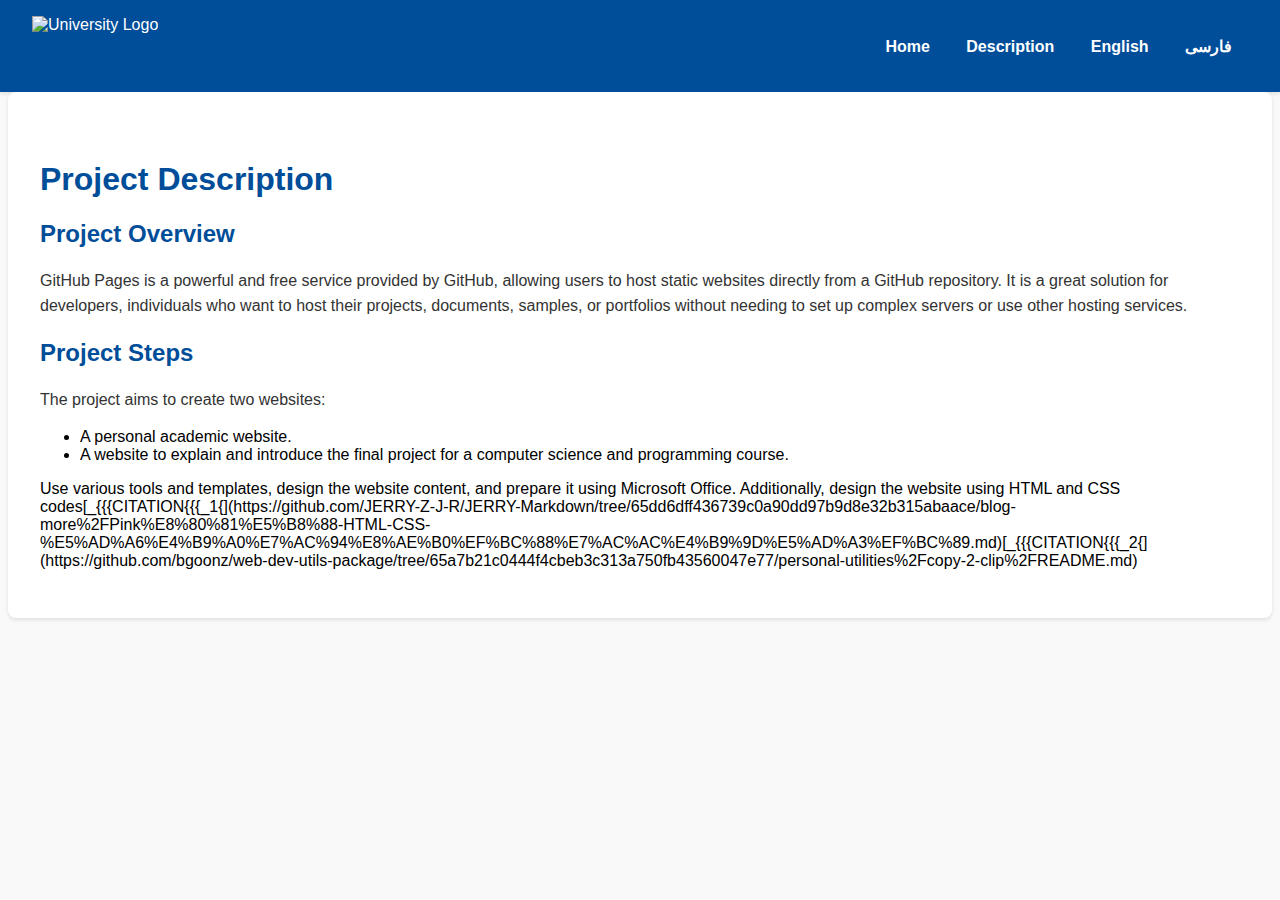
==== description.html @ 79f7618a "Update description.html" ====
<!DOCTYPE html>
<html lang="en">
<head>
    <meta charset="UTF-8">
    <meta name="viewport" content="width=device-width, initial-scale=1.0">
    <title>Project Description</title>
    <link rel="stylesheet" href="styles.css">
</head>
<body>
    <header>
        <img src="https://raw.githubusercontent.com/student123/final-project/main/logo.png" alt="University Logo" class="logo-header">
        <nav>
            <a href="index.html">Home</a>
            <a href="description.html">Description</a>
            <a href="#" id="lang-en" onclick="setLanguage('en')">English</a>
            <a href="#" id="lang-fa" onclick="setLanguage('fa')">فارسی</a>
        </nav>
    </header>
    <main id="content">
        <!-- English Content -->
        <div id="en-content">
            <h1>Project Description</h1>
            <section>
                <h2>Project Overview</h2>
                <p>
                    GitHub Pages is a powerful and free service provided by GitHub, allowing users to host static websites directly from a GitHub repository. It is a great solution for developers, individuals who want to host their projects, documents, samples, or portfolios without needing to set up complex servers or use other hosting services.
                </p>
            </section>
            <section>
                <h2>Project Steps</h2>
                <p>
                    The project aims to create two websites:
                    <ul>
                        <li>A personal academic website.</li>
                        <li>A website to explain and introduce the final project for a computer science and programming course.</li>
                    </ul>
                    Use various tools and templates, design the website content, and prepare it using Microsoft Office. Additionally, design the website using HTML and CSS codes[_{{{CITATION{{{_1{](https://github.com/JERRY-Z-J-R/JERRY-Markdown/tree/65dd6dff436739c0a90dd97b9d8e32b315abaace/blog-more%2FPink%E8%80%81%E5%B8%88-HTML-CSS-%E5%AD%A6%E4%B9%A0%E7%AC%94%E8%AE%B0%EF%BC%88%E7%AC%AC%E4%B9%9D%E5%AD%A3%EF%BC%89.md)[_{{{CITATION{{{_2{](https://github.com/bgoonz/web-dev-utils-package/tree/65a7b21c0444f4cbeb3c313a750fb43560047e77/personal-utilities%2Fcopy-2-clip%2FREADME.md)
---- styles.css ----
@font-face {
    font-family: 'BNazanin';
    src: url('https://raw.githubusercontent.com/student123/final-project/main/fonts/BNazanin.woff2') format('woff2');
}

body {
    font-family: Arial, sans-serif;
    margin: 0;
    padding: 0;
    background-color: #f9f9f9; /* Light grey background */
}

header {
    display: flex;
    align-items: center;
    justify-content: space-between;
    background-color: #004d99; /* Dark blue background */
    color: white;
    padding: 1rem 2rem;
    box-shadow: 0 2px 4px rgba(0, 0, 0, 0.1); /* Subtle shadow */
}

.logo-header {
    height: 60px; /* Adjust the height as needed */
}

nav a {
    color: white;
    text-decoration: none;
    margin: 0 1rem;
    font-weight: bold;
    transition: color 0.3s;
}

nav a:hover {
    color: #ffcc00; /* Hover color */
}

main {
    padding: 3rem 2rem;
    max-width: 1200px;
    margin: 0 auto;
    background-color: white;
    box-shadow: 0 2px 4px rgba(0, 0, 0, 0.1); /* Subtle shadow */
    border-radius: 8px; /* Rounded corners */
}

h1, h2 {
    color: #004d99; /* Dark blue color */
}

p {
    line-height: 1.6;
    color: #333;
}

footer {
    display: flex;
    align-items: center;
    justify-content: center;
    background-color: #004d99; /* Dark blue background */
    color: white;
    padding: 1rem;
    box-shadow: 0 -2px 4px rgba(0, 0, 0, 0.1); /* Subtle shadow */
}

.logo-footer {
    height: 40px; /* Adjust the height as needed */
}

.footer-text {
    margin-left: 1rem;
    font-size: 1rem; /* Adjust the size as needed */
}

/* RTL styles for Persian */
body.fa, main.fa {
    direction: rtl;
    text-align: right;
    font-family: 'BNazanin', sans-serif;
}

nav a.fa {
    float: left;
}

header.fa, footer.fa {
    flex-direction: row-reverse;
}

#fa-content {
    display: none;
}

body.fa #en-content {
    display: none;
}

body.fa #fa-content {
    display: block;
}
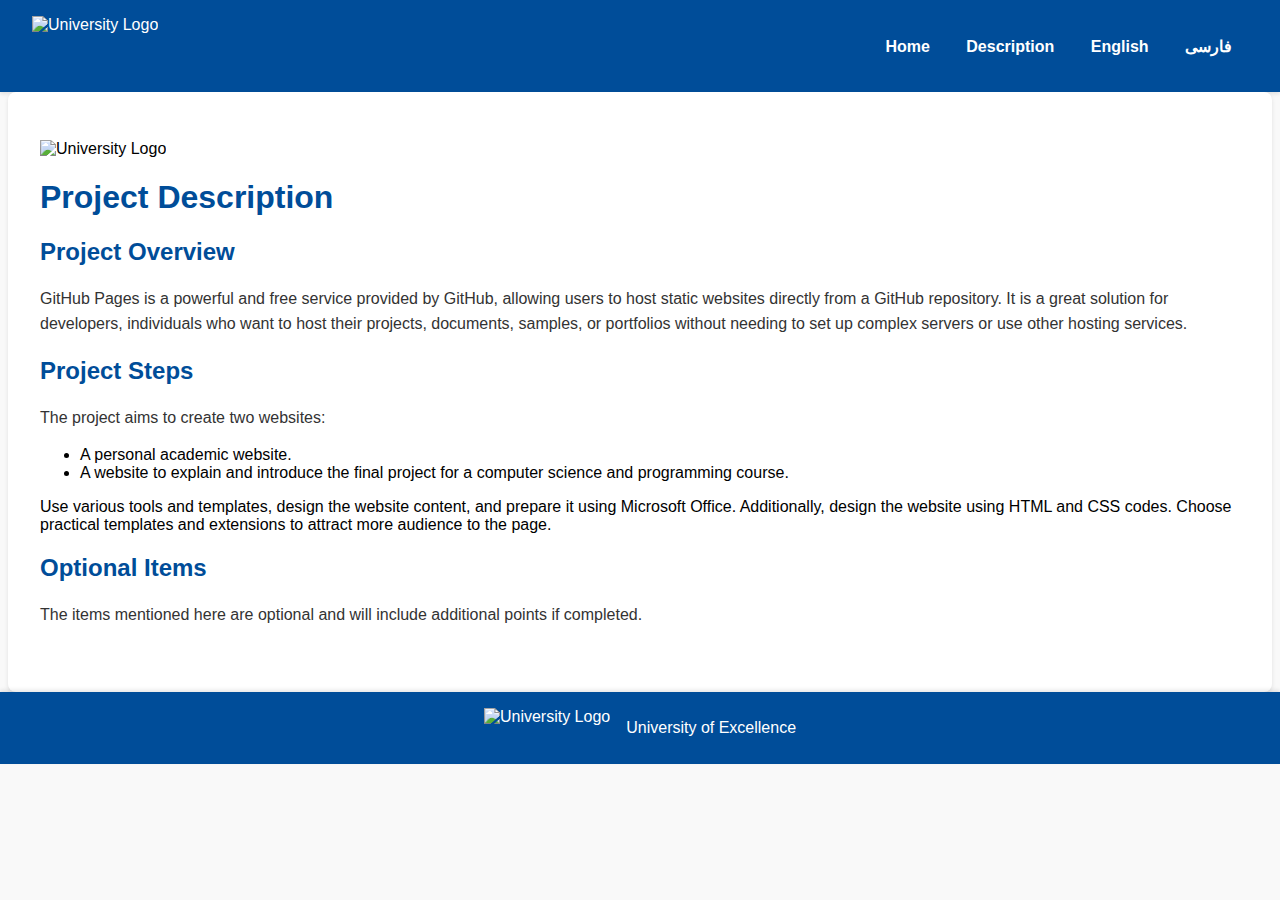
==== commit cd027b5d: "Update description.html" ====
--- a/description.html
+++ b/description.html
@@ -17,6 +17,9 @@
         </nav>
     </header>
     <main id="content">
+        <div class="logo-container">
+            <img src="https://raw.githubusercontent.com/student123/final-project/main/logo.png" alt="University Logo" class="main-logo">
+        </div>
         <!-- English Content -->
         <div id="en-content">
             <h1>Project Description</h1>
@@ -34,4 +37,49 @@
                         <li>A personal academic website.</li>
                         <li>A website to explain and introduce the final project for a computer science and programming course.</li>
                     </ul>
-                    Use various tools and templates, design the website content, and prepare it using Microsoft Office. Additionally, design the website using HTML and CSS codes[_{{{CITATION{{{_1{](https://github.com/JERRY-Z-J-R/JERRY-Markdown/tree/65dd6dff436739c0a90dd97b9d8e32b315abaace/blog-more%2FPink%E8%80%81%E5%B8%88-HTML-CSS-%E5%AD%A6%E4%B9%A0%E7%AC%94%E8%AE%B0%EF%BC%88%E7%AC%AC%E4%B9%9D%E5%AD%A3%EF%BC%89.md)[_{{{CITATION{{{_2{](https://github.com/bgoonz/web-dev-utils-package/tree/65a7b21c0444f4cbeb3c313a750fb43560047e77/personal-utilities%2Fcopy-2-clip%2FREADME.md)
+                    Use various tools and templates, design the website content, and prepare it using Microsoft Office. Additionally, design the website using HTML and CSS codes. Choose practical templates and extensions to attract more audience to the page.
+                </p>
+            </section>
+            <section>
+                <h2>Optional Items</h2>
+                <p>
+                    The items mentioned here are optional and will include additional points if completed.
+                </p>
+            </section>
+        </div>
+        
+        <!-- Persian Content -->
+        <div id="fa-content">
+            <h1>توضیحات پروژه</h1>
+            <section>
+                <h2>شرح پروژه</h2>
+                <p>
+                    گیت‌هاب پیجز یک سرویس قدرتمند و رایگان ارائه شده توسط گیت‌هاب است که به کاربران امکان می‌دهد سایت‌های استاتیک خود را مستقیماً از یک مخزن گیت‌هاب میزبانی کنند. این سرویس راه‌حل خوبی برای توسعه‌دهندگان و افرادی است که می‌خواهند پروژه‌ها، اسناد، نمونه‌ها یا پورتفولیوهای خود را بدون نیاز به تنظیم سرورهای پیچیده یا استفاده از سرویس‌های میزبانی دیگر میزبانی کنند.
+                </p>
+            </section>
+            <section>
+                <h2>مراحل انجام پروژه</h2>
+                <p>
+                    هدف این پروژه ایجاد دو وب‌سایت است:
+                    <ul>
+                        <li>وب‌سایت شخصی علمی.</li>
+                        <li>وب‌سایتی برای توضیح و معرفی پروژه پایانی یک درس علوم کامپیوتر و برنامه‌نویسی.</li>
+                    </ul>
+                    از ابزارها و قالب‌های مختلف استفاده کنید، محتوای وب‌سایت را طراحی کنید و آن را با استفاده از مایکروسافت آفیس آماده کنید. همچنین، وب‌سایت را با استفاده از کدهای HTML و CSS طراحی کنید. قالب‌ها و افزونه‌های کاربردی را برای جذب بیشتر مخاطبان به صفحه انتخاب کنید.
+                </p>
+            </section>
+            <section>
+                <h2>موارد اختیاری</h2>
+                <p>
+                    موارد ذکر شده در اینجا اختیاری هستند و در صورت تکمیل شامل امتیازات اضافی خواهند بود.
+                </p>
+            </section>
+        </div>
+    </main>
+    <footer>
+        <img src="https://raw.githubusercontent.com/student123/final-project/main/logo.png" alt="University Logo" class="logo-footer">
+        <span class="footer-text">University of Excellence</span>
+    </footer>
+    <script src="scripts.js"></script>
+</body>
+</html>
--- a/styles.css
+++ b/styles.css
@@ -1,6 +1,6 @@
 @font-face {
-    font-family: 'BNazanin';
-    src: url('https://raw.githubusercontent.com/student123/final-project/main/fonts/BNazanin.woff2') format('woff2');
+    font-family: 'B-NAZANIN';
+    src: url('https://raw.githubusercontent.com/hazardsnow/pweb/main/B-NAZANIN.TTF') format('TTF');
 }
 
 body {
@@ -77,7 +77,7 @@
 body.fa, main.fa {
     direction: rtl;
     text-align: right;
-    font-family: 'BNazanin', sans-serif;
+    font-family: 'B-NAZANIN', sans-serif;
 }
 
 nav a.fa {
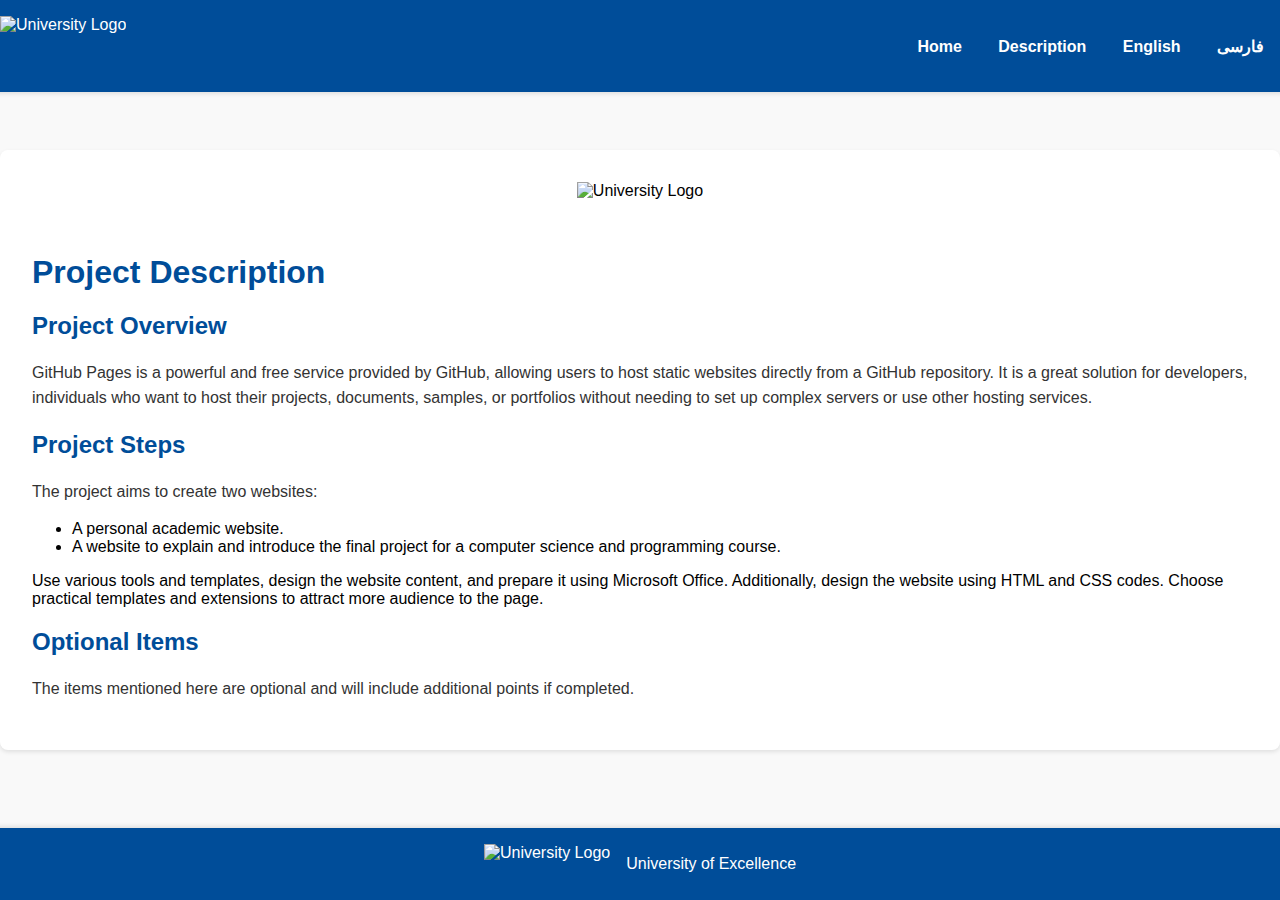
==== commit adaf79e8: "Update description.html" ====
--- a/description.html
+++ b/description.html
@@ -21,7 +21,7 @@
             <img src="https://raw.githubusercontent.com/student123/final-project/main/logo.png" alt="University Logo" class="main-logo">
         </div>
         <!-- English Content -->
-        <div id="en-content">
+        <div id="en-content" class="text-content">
             <h1>Project Description</h1>
             <section>
                 <h2>Project Overview</h2>
@@ -49,7 +49,7 @@
         </div>
         
         <!-- Persian Content -->
-        <div id="fa-content">
+        <div id="fa-content" class="text-content">
             <h1>توضیحات پروژه</h1>
             <section>
                 <h2>شرح پروژه</h2>
--- a/styles.css
+++ b/styles.css
@@ -1,6 +1,6 @@
 @font-face {
-    font-family: 'B-NAZANIN';
-    src: url('https://raw.githubusercontent.com/hazardsnow/pweb/main/B-NAZANIN.TTF') format('TTF');
+    font-family: 'BNazanin';
+    src: url('https://raw.githubusercontent.com/student123/final-project/main/fonts/BNazanin.woff2') format('woff2');
 }
 
 body {
@@ -8,6 +8,11 @@
     margin: 0;
     padding: 0;
     background-color: #f9f9f9; /* Light grey background */
+    display: flex;
+    justify-content: center;
+    align-items: center;
+    height: 100vh;
+    overflow: hidden; /* Prevent scrolling */
 }
 
 header {
@@ -17,7 +22,10 @@
     background-color: #004d99; /* Dark blue background */
     color: white;
     padding: 1rem 2rem;
+    width: 100%; /* Ensure header spans full width */
     box-shadow: 0 2px 4px rgba(0, 0, 0, 0.1); /* Subtle shadow */
+    position: absolute;
+    top: 0;
 }
 
 .logo-header {
@@ -37,12 +45,15 @@
 }
 
 main {
-    padding: 3rem 2rem;
-    max-width: 1200px;
-    margin: 0 auto;
+    display: flex;
+    flex-direction: column;
+    justify-content: center;
+    align-items: center;
+    text-align: center;
     background-color: white;
     box-shadow: 0 2px 4px rgba(0, 0, 0, 0.1); /* Subtle shadow */
     border-radius: 8px; /* Rounded corners */
+    padding: 2rem;
 }
 
 h1, h2 {
@@ -52,6 +63,15 @@
 p {
     line-height: 1.6;
     color: #333;
+    text-align: left; /* Align text to the left */
+}
+
+.logo-container {
+    margin-bottom: 2rem; /* Space below the big logo */
+}
+
+.main-logo {
+    height: 150px; /* Adjust the height as needed for the big logo */
 }
 
 footer {
@@ -61,7 +81,10 @@
     background-color: #004d99; /* Dark blue background */
     color: white;
     padding: 1rem;
+    width: 100%; /* Ensure footer spans full width */
     box-shadow: 0 -2px 4px rgba(0, 0, 0, 0.1); /* Subtle shadow */
+    position: absolute;
+    bottom: 0;
 }
 
 .logo-footer {
@@ -73,11 +96,19 @@
     font-size: 1rem; /* Adjust the size as needed */
 }
 
+.centered-content {
+    text-align: center;
+}
+
+.text-content {
+    text-align: left; /* Left-align the text */
+}
+
 /* RTL styles for Persian */
 body.fa, main.fa {
     direction: rtl;
     text-align: right;
-    font-family: 'B-NAZANIN', sans-serif;
+    font-family: 'BNazanin', sans-serif;
 }
 
 nav a.fa {
@@ -86,6 +117,10 @@
 
 header.fa, footer.fa {
     flex-direction: row-reverse;
+}
+
+.text-content.fa {
+    text-align: right; /* Right-align the text for Persian */
 }
 
 #fa-content {
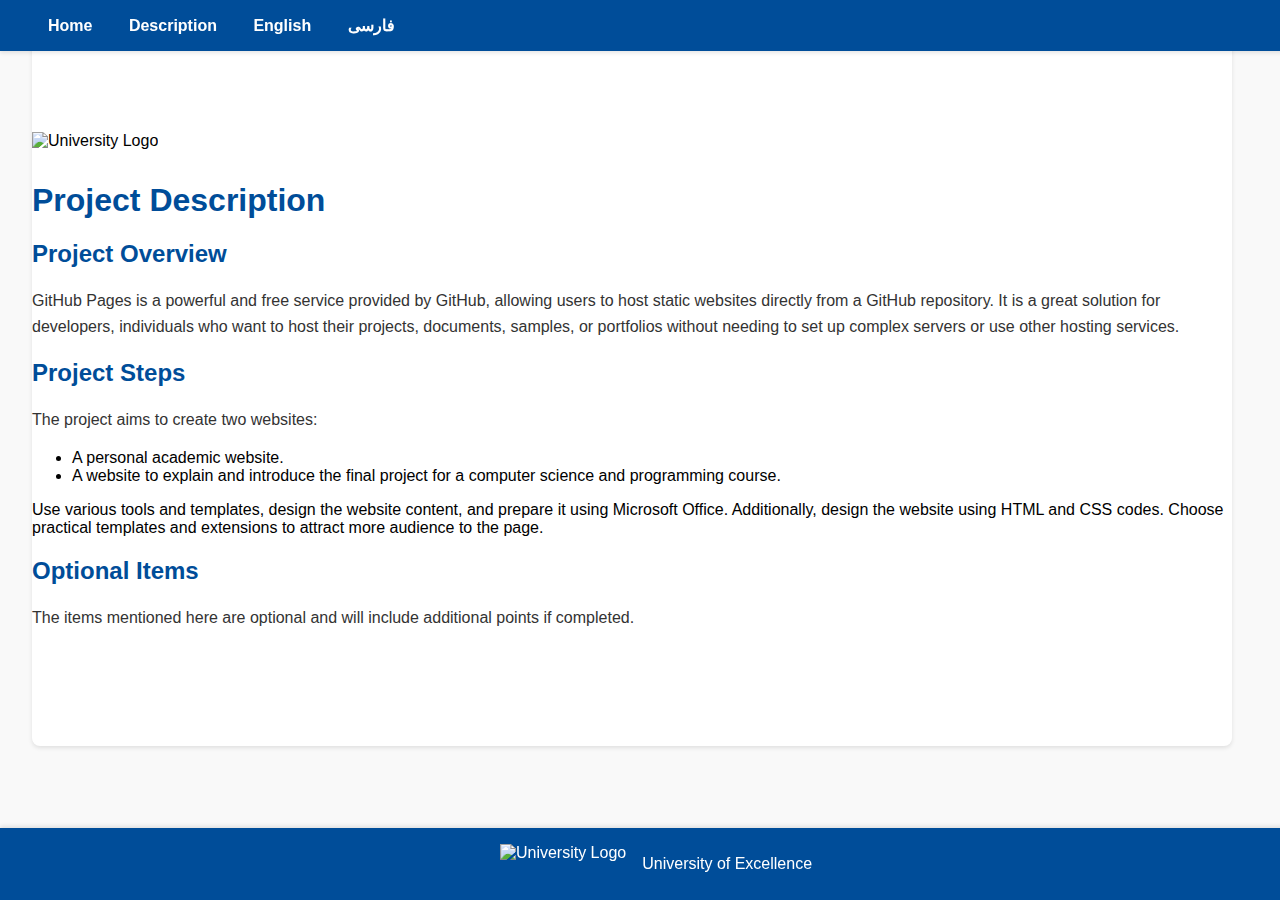
==== commit 96227d26: "Update description.html" ====
--- a/description.html
+++ b/description.html
@@ -8,7 +8,6 @@
 </head>
 <body>
     <header>
-        <img src="https://raw.githubusercontent.com/student123/final-project/main/logo.png" alt="University Logo" class="logo-header">
         <nav>
             <a href="index.html">Home</a>
             <a href="description.html">Description</a>
@@ -18,7 +17,7 @@
     </header>
     <main id="content">
         <div class="logo-container">
-            <img src="https://raw.githubusercontent.com/student123/final-project/main/logo.png" alt="University Logo" class="main-logo">
+            <img src="https://raw.githubusercontent.com/hazardsnow/pweb/main/University-of-Isfahan-Logo.png" alt="University Logo" class="main-logo">
         </div>
         <!-- English Content -->
         <div id="en-content" class="text-content">
@@ -77,7 +76,7 @@
         </div>
     </main>
     <footer>
-        <img src="https://raw.githubusercontent.com/student123/final-project/main/logo.png" alt="University Logo" class="logo-footer">
+        <img src="https://raw.githubusercontent.com/hazardsnow/pweb/main/University-of-Isfahan-Logo.png" alt="University Logo" class="logo-footer">
         <span class="footer-text">University of Excellence</span>
     </footer>
     <script src="scripts.js"></script>
--- a/styles.css
+++ b/styles.css
@@ -1,18 +1,14 @@
 @font-face {
-    font-family: 'BNazanin';
-    src: url('https://raw.githubusercontent.com/student123/final-project/main/fonts/BNazanin.woff2') format('woff2');
+    font-family: 'B-NAZANIN';
+    src: url('https://raw.githubusercontent.com/hazardsnow/pweb/main/B-NAZANIN.TTF') format('woff2');
 }
 
+/* General Styles */
 body {
     font-family: Arial, sans-serif;
     margin: 0;
     padding: 0;
     background-color: #f9f9f9; /* Light grey background */
-    display: flex;
-    justify-content: center;
-    align-items: center;
-    height: 100vh;
-    overflow: hidden; /* Prevent scrolling */
 }
 
 header {
@@ -24,7 +20,7 @@
     padding: 1rem 2rem;
     width: 100%; /* Ensure header spans full width */
     box-shadow: 0 2px 4px rgba(0, 0, 0, 0.1); /* Subtle shadow */
-    position: absolute;
+    position: fixed;
     top: 0;
 }
 
@@ -44,36 +40,6 @@
     color: #ffcc00; /* Hover color */
 }
 
-main {
-    display: flex;
-    flex-direction: column;
-    justify-content: center;
-    align-items: center;
-    text-align: center;
-    background-color: white;
-    box-shadow: 0 2px 4px rgba(0, 0, 0, 0.1); /* Subtle shadow */
-    border-radius: 8px; /* Rounded corners */
-    padding: 2rem;
-}
-
-h1, h2 {
-    color: #004d99; /* Dark blue color */
-}
-
-p {
-    line-height: 1.6;
-    color: #333;
-    text-align: left; /* Align text to the left */
-}
-
-.logo-container {
-    margin-bottom: 2rem; /* Space below the big logo */
-}
-
-.main-logo {
-    height: 150px; /* Adjust the height as needed for the big logo */
-}
-
 footer {
     display: flex;
     align-items: center;
@@ -83,7 +49,7 @@
     padding: 1rem;
     width: 100%; /* Ensure footer spans full width */
     box-shadow: 0 -2px 4px rgba(0, 0, 0, 0.1); /* Subtle shadow */
-    position: absolute;
+    position: fixed;
     bottom: 0;
 }
 
@@ -96,19 +62,47 @@
     font-size: 1rem; /* Adjust the size as needed */
 }
 
+/* Styles for Homepage */
 .centered-content {
-    text-align: center;
+    display: flex;
+    flex-direction: column;
+    justify-content: center;
+    align-items: center;
+    height: 100vh; /* Full viewport height */
+    text-align: center; /* Center align the text */
+    background-color: white;
 }
 
-.text-content {
-    text-align: left; /* Left-align the text */
+main.centered-content {
+    padding-top: 80px; /* Ensure content is below the header */
+    padding-bottom: 80px; /* Ensure content is above the footer */
+}
+
+h1, h2 {
+    color: #004d99; /* Dark blue color */
+}
+
+p {
+    line-height: 1.6;
+    color: #333;
+}
+
+.logo-container {
+    margin-bottom: 2rem; /* Space below the big logo */
+}
+
+.main-logo {
+    height: 150px; /* Adjust the height as needed for the big logo */
 }
 
 /* RTL styles for Persian */
 body.fa, main.fa {
     direction: rtl;
-    text-align: right;
     font-family: 'BNazanin', sans-serif;
+}
+
+body.fa .text-content {
+    text-align: right; /* Right align text for Persian content */
 }
 
 nav a.fa {
@@ -117,10 +111,6 @@
 
 header.fa, footer.fa {
     flex-direction: row-reverse;
-}
-
-.text-content.fa {
-    text-align: right; /* Right-align the text for Persian */
 }
 
 #fa-content {
@@ -134,3 +124,22 @@
 body.fa #fa-content {
     display: block;
 }
+
+/* Description Page Specific Styles */
+main {
+    padding-top: 100px; /* Ensure content is below the header */
+    padding-bottom: 100px; /* Ensure content is above the footer */
+    background-color: white;
+    box-shadow: 0 2px 4px rgba(0, 0, 0, 0.1); /* Subtle shadow */
+    border-radius: 8px; /* Rounded corners */
+    margin: 2rem;
+    max-width: 1200px;
+}
+
+main p {
+    text-align: left; /* Ensure text is left aligned */
+}
+
+body.fa main p {
+    text-align: right; /* Ensure text is right aligned for Persian content */
+}
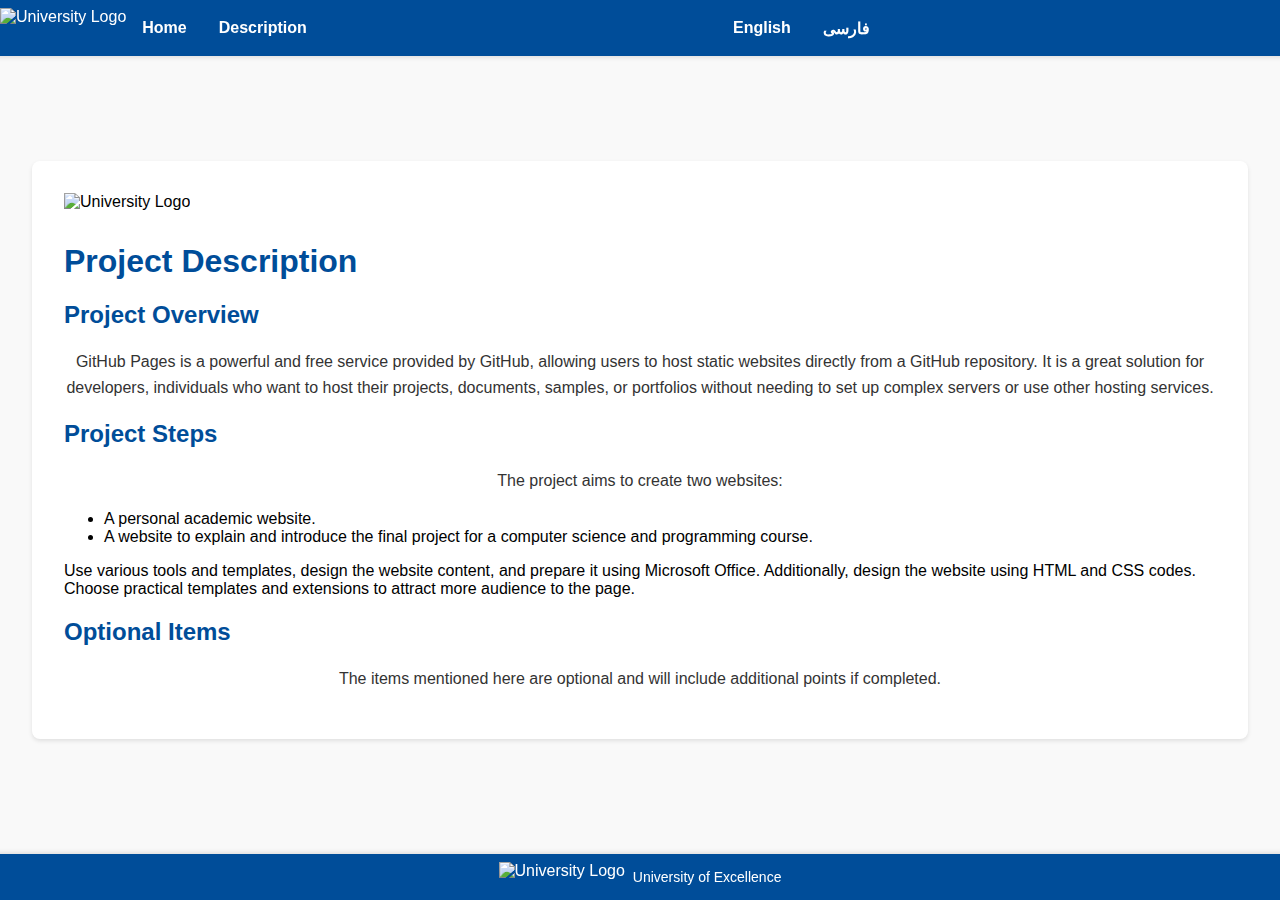
==== commit 0b3d9320: "Update description.html" ====
--- a/description.html
+++ b/description.html
@@ -8,11 +8,14 @@
 </head>
 <body>
     <header>
+        <img src="https://raw.githubusercontent.com/student123/final-project/main/logo.png" alt="University Logo" class="logo-header">
         <nav>
             <a href="index.html">Home</a>
             <a href="description.html">Description</a>
-            <a href="#" id="lang-en" onclick="setLanguage('en')">English</a>
-            <a href="#" id="lang-fa" onclick="setLanguage('fa')">فارسی</a>
+            <div class="lang-buttons">
+                <a href="#" id="lang-en" onclick="setLanguage('en')">English</a>
+                <a href="#" id="lang-fa" onclick="setLanguage('fa')">فارسی</a>
+            </div>
         </nav>
     </header>
     <main id="content">
--- a/styles.css
+++ b/styles.css
@@ -1,31 +1,43 @@
 @font-face {
-    font-family: 'B-NAZANIN';
-    src: url('https://raw.githubusercontent.com/hazardsnow/pweb/main/B-NAZANIN.TTF') format('woff2');
+    font-family: 'BNazanin';
+    src: url('https://raw.githubusercontent.com/student123/final-project/main/fonts/BNazanin.woff2') format('woff2');
 }
 
-/* General Styles */
 body {
     font-family: Arial, sans-serif;
     margin: 0;
     padding: 0;
-    background-color: #f9f9f9; /* Light grey background */
+    background-color: #f9f9f9;
+    height: 100vh;
+    display: flex;
+    justify-content: center;
+    align-items: center;
+    flex-direction: column;
 }
 
 header {
     display: flex;
     align-items: center;
     justify-content: space-between;
-    background-color: #004d99; /* Dark blue background */
+    background-color: #004d99;
     color: white;
-    padding: 1rem 2rem;
-    width: 100%; /* Ensure header spans full width */
-    box-shadow: 0 2px 4px rgba(0, 0, 0, 0.1); /* Subtle shadow */
+    padding: 0.5rem 1rem;
+    width: 100%;
+    box-shadow: 0 2px 4px rgba(0, 0, 0, 0.1);
     position: fixed;
     top: 0;
+    z-index: 1000;
 }
 
 .logo-header {
-    height: 60px; /* Adjust the height as needed */
+    height: 40px;
+}
+
+nav {
+    display: flex;
+    align-items: center;
+    justify-content: center;
+    flex-grow: 1;
 }
 
 nav a {
@@ -37,72 +49,73 @@
 }
 
 nav a:hover {
-    color: #ffcc00; /* Hover color */
+    color: #ffcc00;
+}
+
+nav .lang-buttons {
+    display: flex;
+    justify-content: center;
+    flex-grow: 1;
 }
 
 footer {
     display: flex;
     align-items: center;
     justify-content: center;
-    background-color: #004d99; /* Dark blue background */
+    background-color: #004d99;
     color: white;
-    padding: 1rem;
-    width: 100%; /* Ensure footer spans full width */
-    box-shadow: 0 -2px 4px rgba(0, 0, 0, 0.1); /* Subtle shadow */
+    padding: 0.5rem 1rem;
+    width: 100%;
+    box-shadow: 0 -2px 4px rgba(0, 0, 0, 0.1);
     position: fixed;
     bottom: 0;
 }
 
 .logo-footer {
-    height: 40px; /* Adjust the height as needed */
+    height: 30px;
 }
 
 .footer-text {
-    margin-left: 1rem;
-    font-size: 1rem; /* Adjust the size as needed */
+    margin-left: 0.5rem;
+    font-size: 0.875rem;
 }
 
-/* Styles for Homepage */
 .centered-content {
     display: flex;
     flex-direction: column;
-    justify-content: center;
-    align-items: center;
-    height: 100vh; /* Full viewport height */
-    text-align: center; /* Center align the text */
+    justify-content: center; /* Center the content vertically */
+    align-items: center; /* Center the content horizontally */
+    text-align: center; /* Center the text */
     background-color: white;
-}
-
-main.centered-content {
-    padding-top: 80px; /* Ensure content is below the header */
-    padding-bottom: 80px; /* Ensure content is above the footer */
+    padding: 20px;
+    box-sizing: border-box;
 }
 
 h1, h2 {
-    color: #004d99; /* Dark blue color */
+    color: #004d99;
 }
 
 p {
     line-height: 1.6;
     color: #333;
+    text-align: center; /* Center text */
 }
 
 .logo-container {
-    margin-bottom: 2rem; /* Space below the big logo */
+    margin-bottom: 2rem;
 }
 
 .main-logo {
-    height: 150px; /* Adjust the height as needed for the big logo */
+    height: 120px;
 }
 
-/* RTL styles for Persian */
 body.fa, main.fa {
     direction: rtl;
     font-family: 'BNazanin', sans-serif;
 }
 
 body.fa .text-content {
-    text-align: right; /* Right align text for Persian content */
+    text-align: center; /* Center text for Persian */
 }
 
 nav a.fa {
@@ -125,21 +138,20 @@
     display: block;
 }
 
-/* Description Page Specific Styles */
 main {
-    padding-top: 100px; /* Ensure content is below the header */
-    padding-bottom: 100px; /* Ensure content is above the footer */
+    padding: 2rem;
     background-color: white;
-    box-shadow: 0 2px 4px rgba(0, 0, 0, 0.1); /* Subtle shadow */
-    border-radius: 8px; /* Rounded corners */
+    box-shadow: 0 2px 4px rgba(0, 0, 0, 0.1);
+    border-radius: 8px;
     margin: 2rem;
     max-width: 1200px;
 }
 
 main p {
-    text-align: left; /* Ensure text is left aligned */
+    text-align: center; /* Center paragraphs */
+    margin: 1rem 0;
 }
 
 body.fa main p {
-    text-align: right; /* Ensure text is right aligned for Persian content */
+    text-align: center; /* Center paragraphs for Persian */
 }
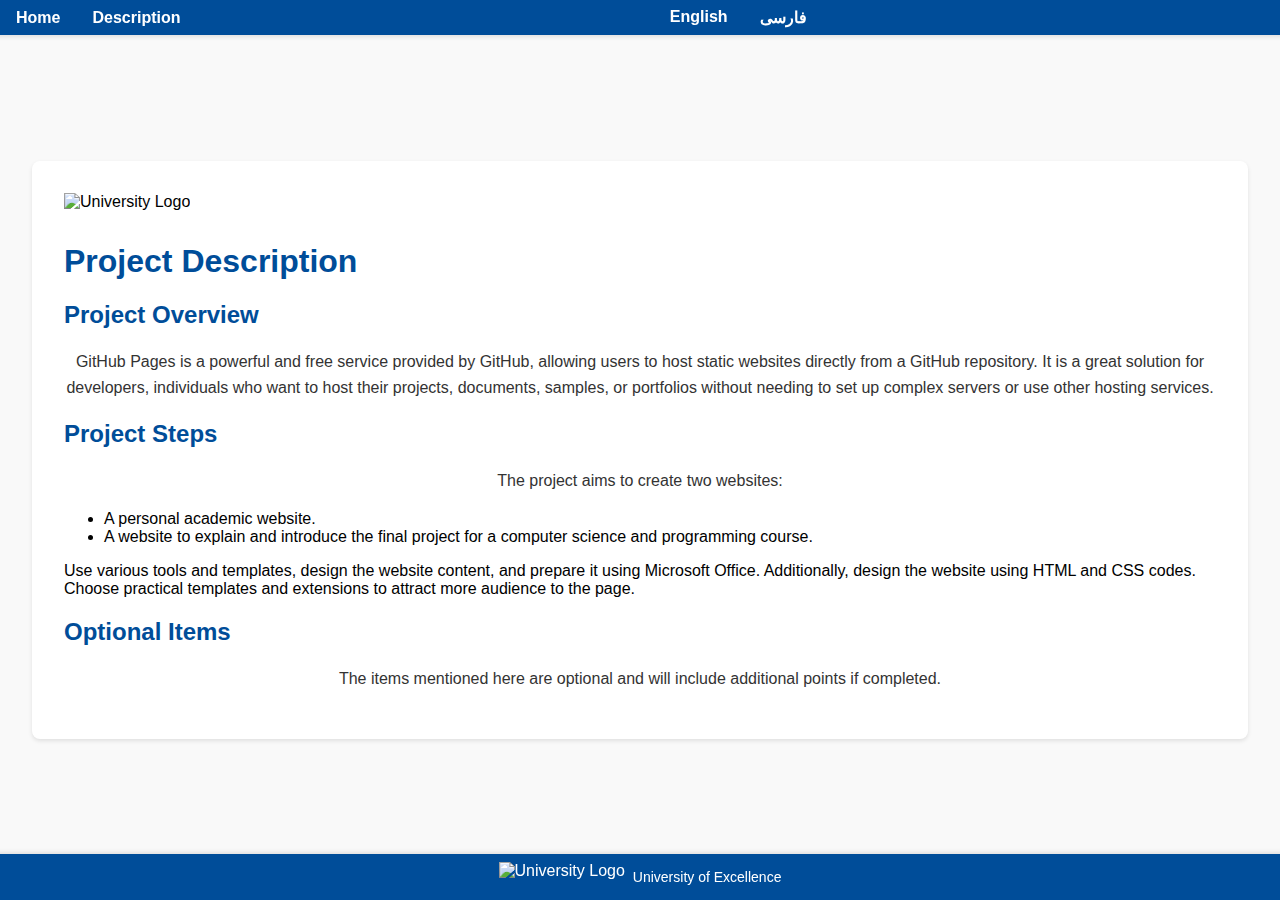
==== commit bfa2d590: "Update description.html" ====
--- a/description.html
+++ b/description.html
@@ -8,7 +8,7 @@
 </head>
 <body>
     <header>
-        <img src="https://raw.githubusercontent.com/student123/final-project/main/logo.png" alt="University Logo" class="logo-header">
+        
         <nav>
             <a href="index.html">Home</a>
             <a href="description.html">Description</a>
